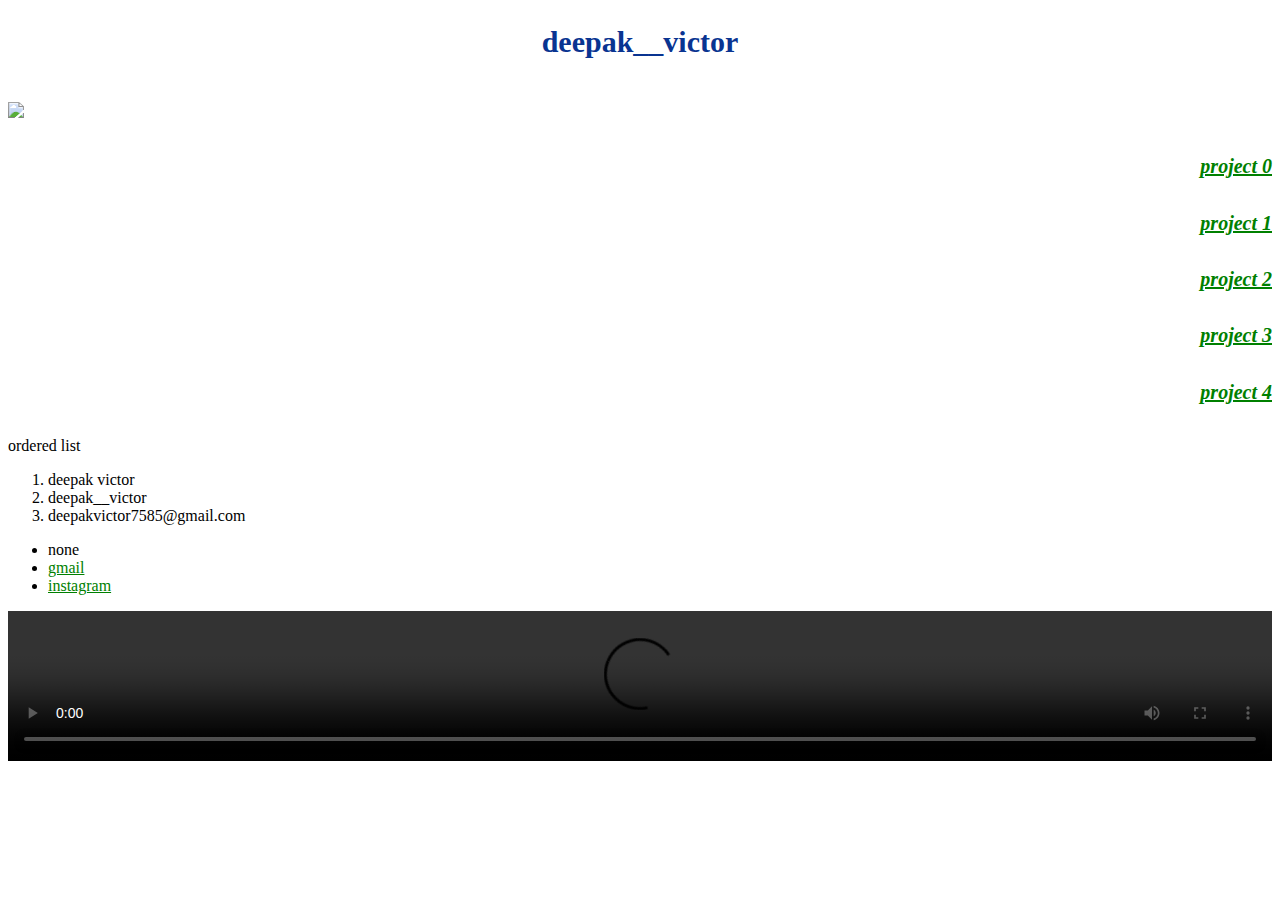
==== index.html @ e99473f0 "added pr 4" ====
<!DOCTYPE html>
<html lang="en" dir="ltr">
  <head>
    <meta charset="utf-8">
    <title>my game page</title>
    <link rel="stylesheet" href="style.css">
    <link rel="stylesheet" href="var.css">
  </head>
  <body>
  <h2 id="deepak">deepak__victor</h2>
 <br> <img src="hi.jpg" width="30%"> <br>
 <h5> <a href="form.html"> project 0 </a> </h5>
 <h5> <a href="table.html"> project 1 </a> </h5>
 <h5> <a href="hello.html"> project 2 </a> </h5>
 <h5> <a href="font.html"> project 3 </a> </h5>
 <h5> <a href="phphtml.html">project 4 </a> </h5>
  ordered list
  <ol>
    <li>deepak victor</li>
    <li>deepak__victor</li>
    <li>deepakvictor7585@gmail.com</li>
  </ol>
  <ul>
    <li>none</li>
    <li> <a href="https://deepakvictor7585@gmail.com">gmail</a> </li>
    <li> <a href="https://www.instagram.com/deepak__victor/">instagram</a> </li>
  </ul>
  <video width="100%" controls>
     <source src="mafia.mp4" type="video/mp4"
   </video>
  </body>
</html>
---- style.css ----
a {
  color: green;
}
a:hover{
  color: orange;
}
 th , td{
   text-align: center;
   font-style: italic;
   font-size: 30px;
   font-weight: bolder;
  border:3px solid black;
  padding: 10px;
}
table{
  padding: 2px;
  border: 3px solid black;
  margin: 150px;
  }
h1 {
  color: #23b8cc;
  text-align: center;
  font-size: 50px;
  font-weight: bold;
}
h2{
  color: #23b8cc;
  text-align: center;
  font-size: 30px;
  font-weight: bold;
}
h5{
  text-align: right;
  font-style: italic;
  font-size: 20px;
}
h3{
  font-family: arial;
  font-style: oblique;
  font-size: 35px;
---- var.css ----
#deepak {
  color: #093491; }

/*# sourceMappingURL=var.css.map */
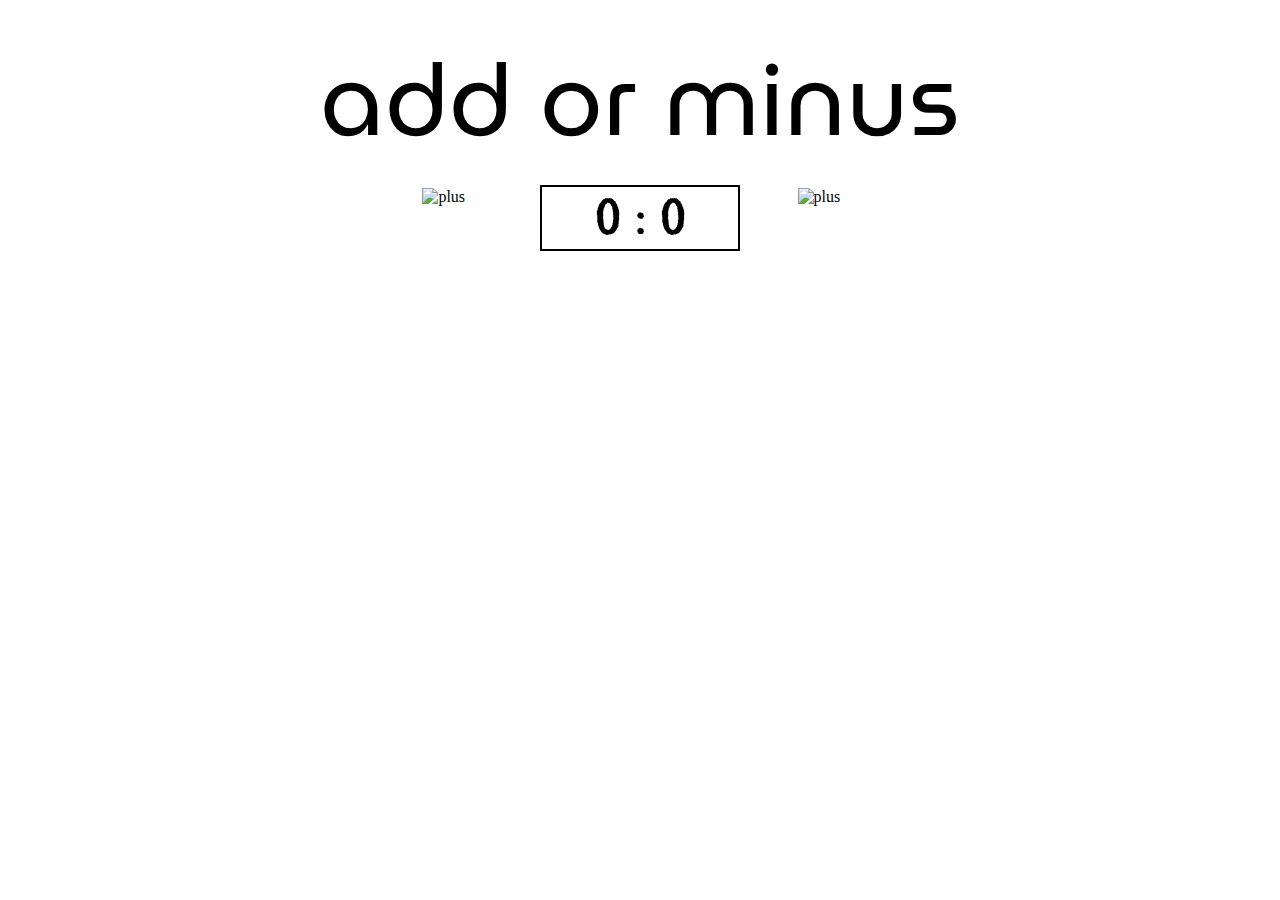
==== commit 3abaf25c: "added icon" ====
--- a/index.html
+++ b/index.html
@@ -2,31 +2,22 @@
 <html lang="en" dir="ltr">
   <head>
     <meta charset="utf-8">
-    <title>my game page</title>
+    <title>hoho it style</title>
     <link rel="stylesheet" href="style.css">
-    <link rel="stylesheet" href="var.css">
-  </head>
+    <link rel="icon" href="user.png" type="image/gif" sizes="16x16">
+    <meta name="viewport" content="width=device-width, initial-scale=1">
+    </head>
   <body>
-  <h2 id="deepak">deepak__victor</h2>
- <br> <img src="hi.jpg" width="30%"> <br>
- <h5> <a href="form.html"> project 0 </a> </h5>
- <h5> <a href="table.html"> project 1 </a> </h5>
- <h5> <a href="hello.html"> project 2 </a> </h5>
- <h5> <a href="font.html"> project 3 </a> </h5>
- <h5> <a href="phphtml.html">project 4 </a> </h5>
-  ordered list
-  <ol>
-    <li>deepak victor</li>
-    <li>deepak__victor</li>
-    <li>deepakvictor7585@gmail.com</li>
-  </ol>
-  <ul>
-    <li>none</li>
-    <li> <a href="https://deepakvictor7585@gmail.com">gmail</a> </li>
-    <li> <a href="https://www.instagram.com/deepak__victor/">instagram</a> </li>
-  </ul>
-  <video width="100%" controls>
-     <source src="mafia.mp4" type="video/mp4"
-   </video>
+    <header>
+      add or minus
+    </header>
+    <div class="image">
+      <img id="add_image"src="add.png" alt="plus" width="60px">
+      <img id="minus_image"src="minus.png" alt="plus" width="60px">
+    </div>
+    <div class="score">
+      <span id="userscore"> 0</span> : <span id="wicket">0 </span>
+    </div>
+    <script src="app.js" charset="utf-8"></script>
   </body>
 </html>
--- a/style.css
+++ b/style.css
@@ -1,40 +1,98 @@
-a {
-  color: green;
+@import url('https://fonts.googleapis.com/css2?family=MuseoModerno:wght@342&display=swap');
+@import url('https://fonts.googleapis.com/css2?family=Metal+Mania&display=swap');
+*{
+  margin: 0;
+  padding: 0;
+  box-sizing: border-box;
 }
-a:hover{
-  color: orange;
+@media screen and (min-width: 780px){
+  header {
+    font-size: 100px;
+    font-family: 'MuseoModerno';
+    text-align: center;
+    margin-top: 20px;
+  }
+
+  .score {
+    font-size: 50px;
+    text-align: center;
+    font-family: 'Metal Mania', cursive;
+    border: 2px solid black;
+    width : 200px;
+    margin: 5px auto;
+  }
+
+  #add_image {
+    top: 188px;
+    position: absolute;
+    left: 33%;
+  }
+
+  #minus_image {
+    top: 188px;
+    position: absolute;
+    right: 33%;
+  }
+  .image {
+    cursor: pointer;
+  }
 }
- th , td{
-   text-align: center;
-   font-style: italic;
-   font-size: 30px;
-   font-weight: bolder;
-  border:3px solid black;
-  padding: 10px;
+@media screen and (max-width: 779px){
+  header {
+    font-size: 18px;
+    font-family: 'MuseoModerno';
+    text-align: center;
+    margin-top: 20px;
+  }
+
+  .score {
+    font-size: 50px;
+    text-align: center;
+    font-family: 'Metal Mania', cursive;
+    border: 2px solid black;
+    width : 200px;
+    margin: 5px auto;
+  }
+
+  #add_image {
+    top: 188px;
+    position: absolute;
+    left: 33%;
+  }
+
+  #minus_image {
+    top: 188px;
+    position: absolute;
+    right: 33%;
+  }
 }
-table{
-  padding: 2px;
-  border: 3px solid black;
-  margin: 150px;
+@media screen and (max-width: 331px){
+  header {
+    font-size: 16px;
+    font-family: 'MuseoModerno';
+    text-align: center;
+    margin-top: 20px;
   }
-h1 {
-  color: #23b8cc;
-  text-align: center;
-  font-size: 50px;
-  font-weight: bold;
+
+  .score {
+    font-size: 50px;
+    text-align: center;
+    font-family: 'Metal Mania', cursive;
+    border: 2px solid black;
+    width : 200px;
+    margin: 5px auto;
+  }
+
+  #add_image {
+    margin-right: 15px;
+    top: 188px;
+    position: absolute;
+    left: 33%;
+  }
+
+  #minus_image {
+    top: 188px;
+    position: absolute;
+    right: 33%;
+  }
 }
-h2{
-  color: #23b8cc;
-  text-align: center;
-  font-size: 30px;
-  font-weight: bold;
-}
-h5{
-  text-align: right;
-  font-style: italic;
-  font-size: 20px;
-}
-h3{
-  font-family: arial;
-  font-style: oblique;
-  font-size: 35px;
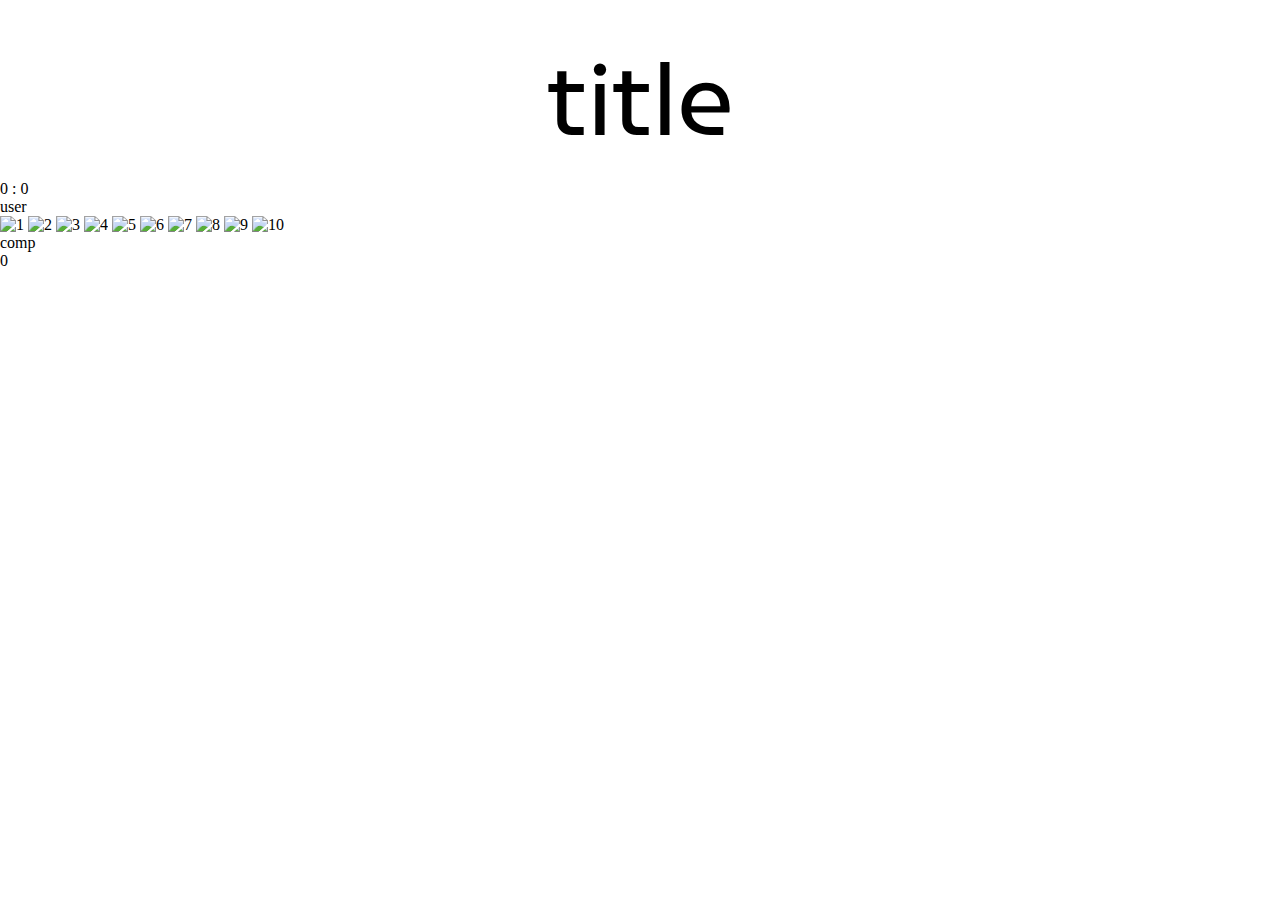
==== commit 4fd4b922: "icon" ====
--- a/index.html
+++ b/index.html
@@ -2,22 +2,40 @@
 <html lang="en" dir="ltr">
   <head>
     <meta charset="utf-8">
-    <title>hoho it style</title>
+    <title>handit</title>
+    <meta name="viewport" content="width=device-width, initial-scale=1.0">
+    <link rel="icon" href="user.png" type="image/gif" sizes="16x16">
     <link rel="stylesheet" href="style.css">
-    <link rel="icon" href="user.png" type="image/gif" sizes="16x16">
-    <meta name="viewport" content="width=device-width, initial-scale=1">
-    </head>
+  </head>
   <body>
     <header>
-      add or minus
+      title
     </header>
-    <div class="image">
-      <img id="add_image"src="add.png" alt="plus" width="60px">
-      <img id="minus_image"src="minus.png" alt="plus" width="60px">
+    <div class="scoreboard">
+      <span id="score">0 </span> : <span id="wicket"> 0</span>
     </div>
-    <div class="score">
-      <span id="userscore"> 0</span> : <span id="wicket">0 </span>
+    <p>user</p>
+
+    <div class="images">
+      <img id="one" src="1.png" alt="1">
+      <img id="two" src="2.png" alt="2">
+      <img id="three" src="3.png" alt="3">
+      <img id="four" src="4.png" alt="4">
+      <img id="five" src="5.png" alt="5">
+      <img id="six" src="6.png" alt="6">
+      <img id="seven" src="7.png" alt="7">
+      <img id="eight" src="8.png" alt="8">
+      <img id="nine" src="9.png" alt="9">
+      <img id="ten" src="10.png" alt="10">
     </div>
+    <div class="computer">
+      comp
+      </div>
+      <div >
+        <span id="cscore">  0</span>
+      </div>
+
     <script src="app.js" charset="utf-8"></script>
+
   </body>
 </html>
